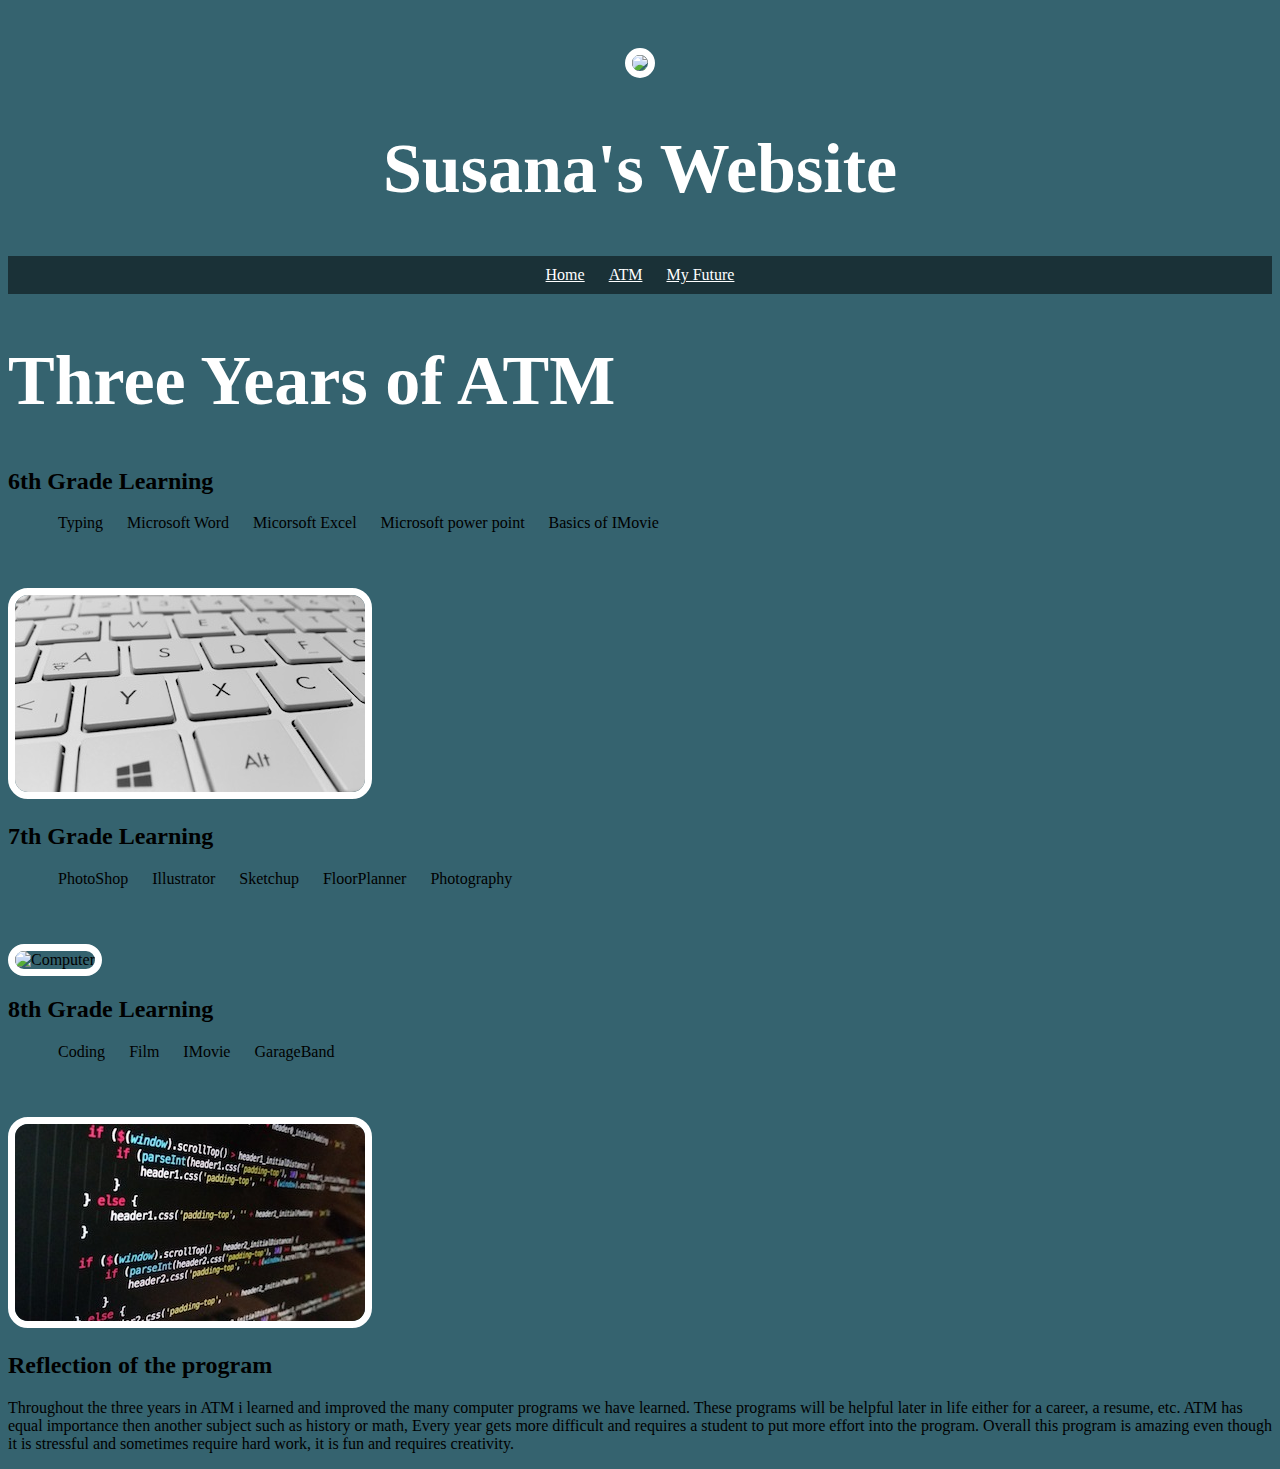
==== atm.html @ 82a77b7c "Update atm.html" ====
<!doctype html> 
<html>
	<head>
		<title>Three Years of ATM</title>
		
			<link rel="stylesheet" type="text/css" href="myStyle.css">
		
	</head>
	<body>
		<header> 
			<img src="ImageSource">
			<h1> Susana's Website </h1>
			<ul>
				
				<li><a href="index.html">Home</a></li>
				<li><a href="atm.html">ATM</a></li>
				<li><a href="future.html">My Future</a></li>
	
			</ul>
		</header>
		
		
		<h1> Three Years of ATM </h1>
		
		<h2> 6th Grade Learning </h2>
		
	<ol>
	<li> Typing </li>
	<li> Microsoft Word </li>
	<li> Micorsoft Excel </li>
	<li> Microsoft power point </li>
	<li> Basics of IMovie </li>
	</ol>
	<img src="images/keyboard.jpg" alt="Computer Keyboard" >
	
	<h2> 7th Grade Learning </h2>
	
	<ol>
	 <li> PhotoShop </li>
	 <li> Illustrator </li>
	 <li> Sketchup </li>
	 <li> FloorPlanner </li>
	 <li> Photography </li>
	</ol>
	<img src="images/workstation.jpg" alt="Computer" >
	<h2> 8th Grade Learning </h2>
	
	<ol>
	<li> Coding </li>
	<li> Film </li>
	<li> IMovie </li>
	<li> GarageBand </li>
	</ol>
	<img src="images/technology.jpg" alt="coding" >
	<h2> Reflection of the program </h2>
	 <p> Throughout the three years in ATM i learned and improved the many computer programs we have learned. These programs will be helpful later in life either for a career, a resume, etc. ATM has equal importance then another subject such as history or math, Every year gets more difficult and requires a student to put more effort into the program. Overall this program is amazing even though it is stressful and sometimes require hard work, it is fun and requires creativity. </p> 

</body>

</html>
---- myStyle.css ----
header {
      text-align: center;
      background: url('space.jpg');
      background-size: cover;
      color: black;
      <img src="images/Susana.jpg" alt="Susana">    
}
body{
background: rgb(53,99,111);
}
      
    a {
      color: white;
    }
    h1 {
      font-size: 70px;
      Font-family:'Princess Sofia', cursive;
      color: white;
          
    }
    img {
      margin: 40px 0px 0px 0px;
      border: 7px solid white;
      border-radius: 20px;
      
    }
    ul {
      padding: 10px;
      background: rgba(0,0,0,0.5);
    }
    li {
      display: inline;
      padding: 0px 10px 0px 10px;
    }
    article {
      max-width: 500px;
      padding: 20px;
      margin: 0 auto;
    }
    @media (max-width: 500px) {
      h1 {
        font-size: 36px;
        padding: 5px;
      }
      li {
        padding: 5px;
        display: block;
      }
    }
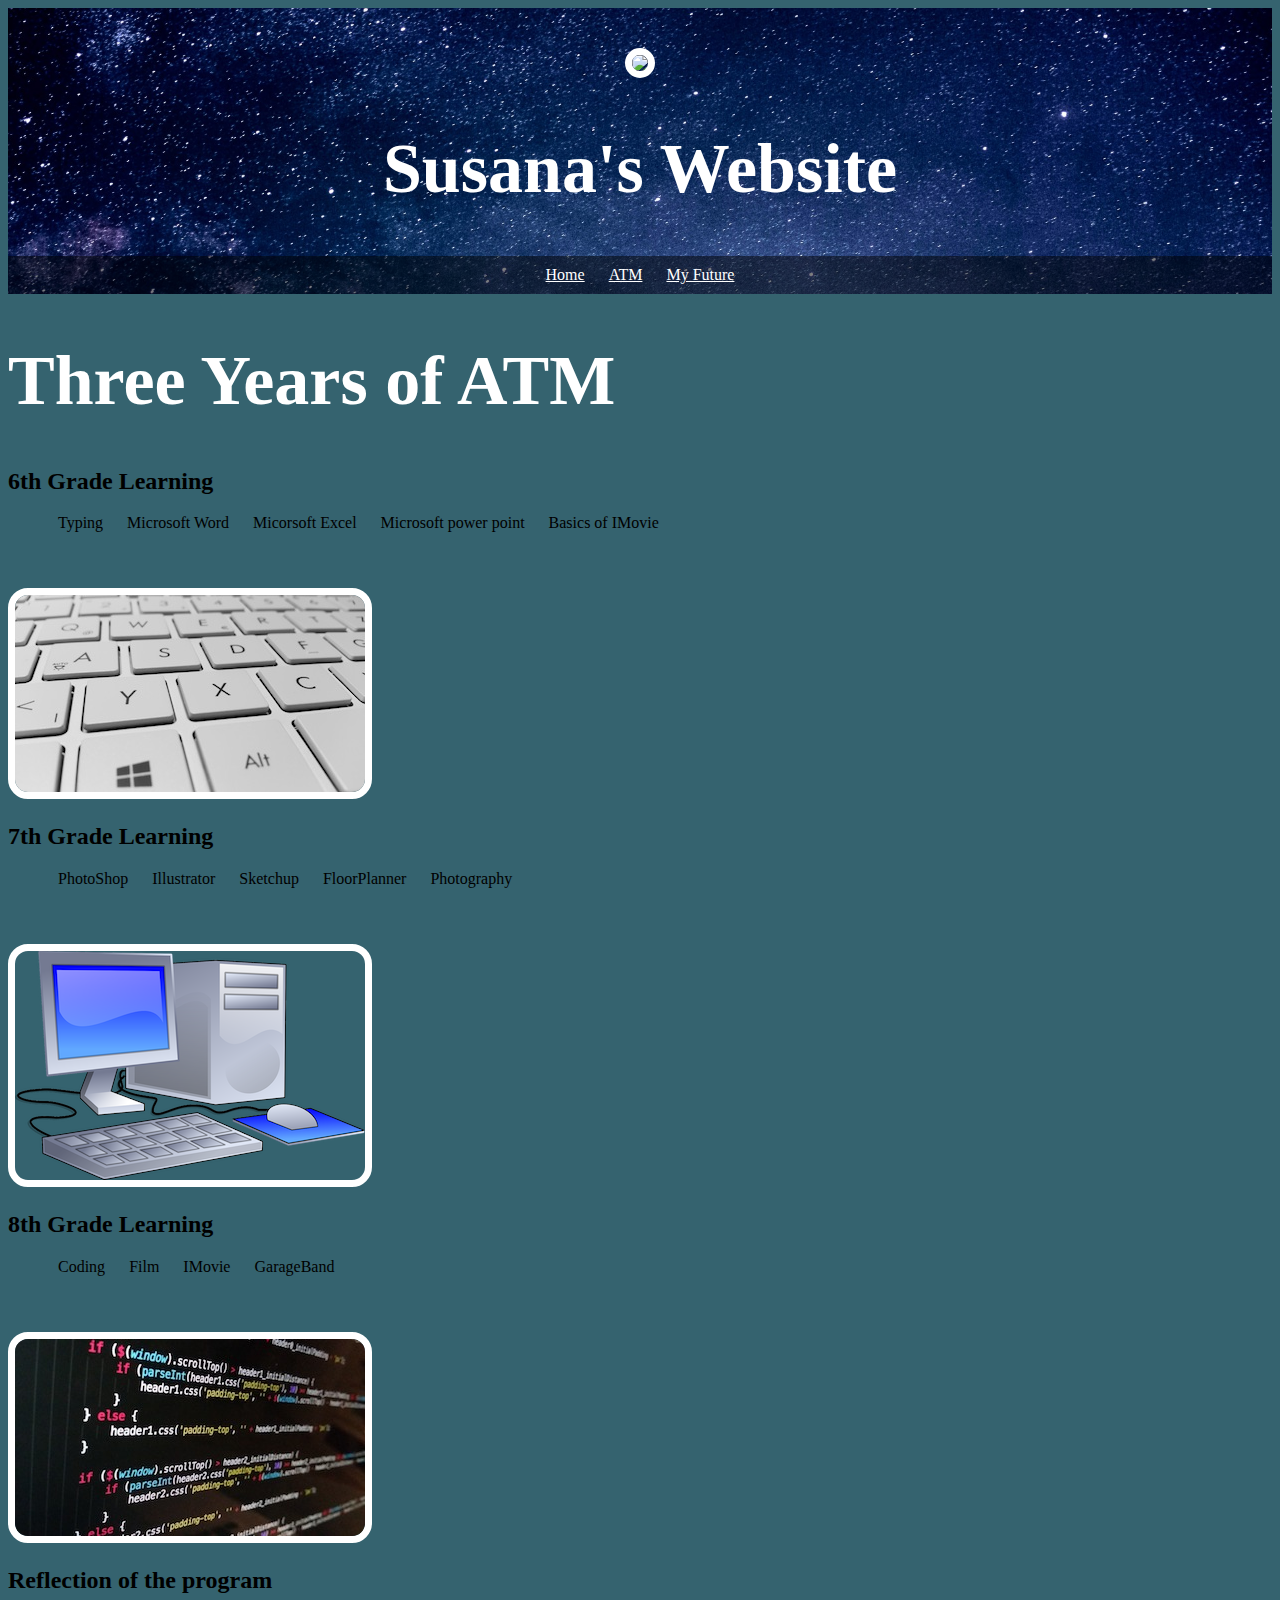
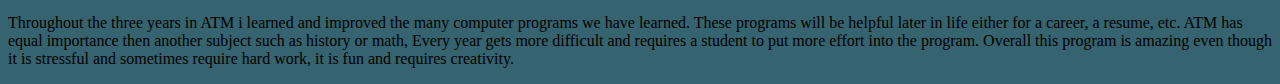
==== commit b04d8580: "Update atm.html" ====
--- a/atm.html
+++ b/atm.html
@@ -42,7 +42,7 @@
 	 <li> FloorPlanner </li>
 	 <li> Photography </li>
 	</ol>
-	<img src="images/workstation.jpg" alt="Computer" >
+	<img src="images/workstation.png" alt="Computer" >
 	<h2> 8th Grade Learning </h2>
 	
 	<ol>
--- a/myStyle.css
+++ b/myStyle.css
@@ -1,6 +1,6 @@
 header {
       text-align: center;
-      background: url('space.jpg');
+      background: url(" images/Space.jpg");
       background-size: cover;
       color: black;
       <img src="images/Susana.jpg" alt="Susana">    
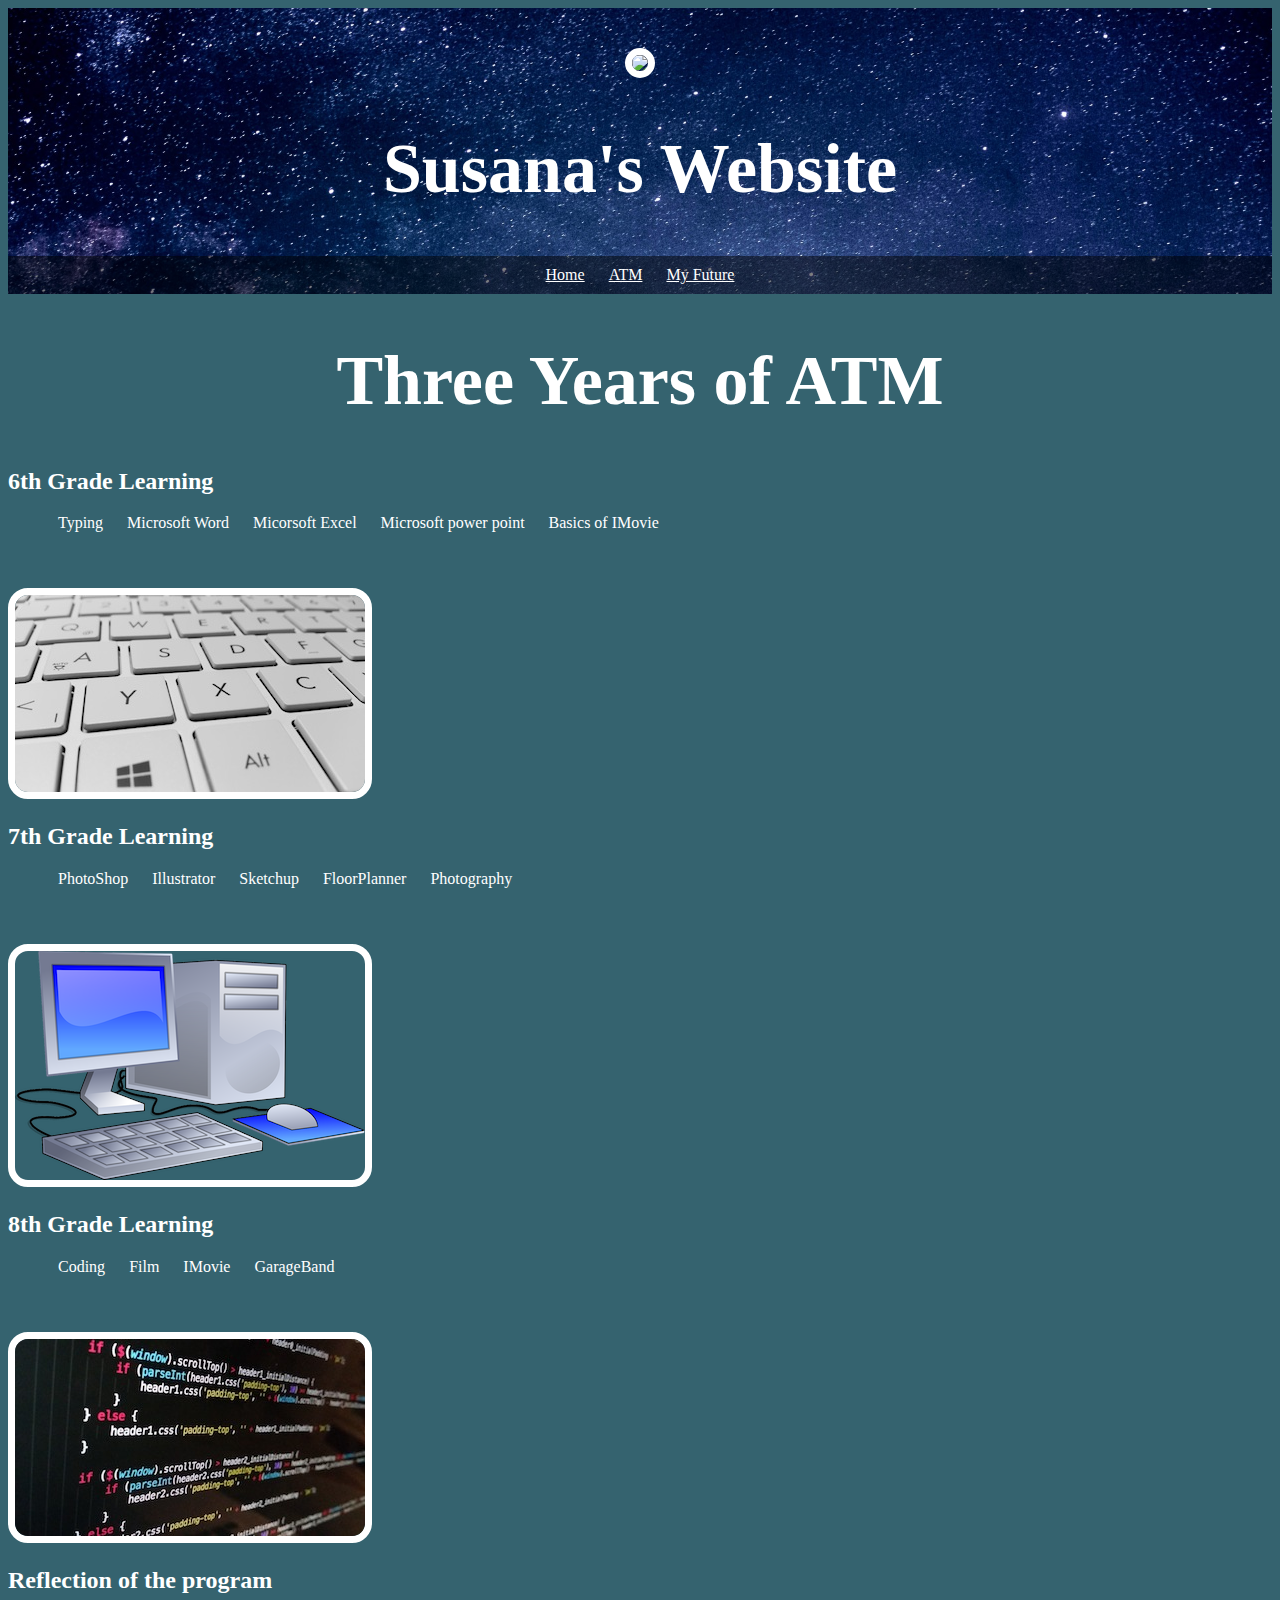
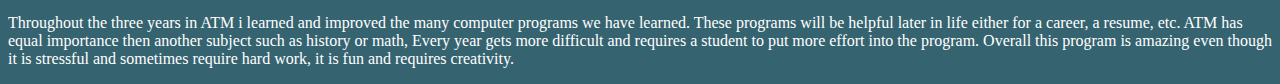
==== commit ed2f10c0: "Update atm.html" ====
--- a/atm.html
+++ b/atm.html
@@ -12,10 +12,10 @@
 			<h1> Susana's Website </h1>
 			<ul>
 				
-				<li><a href="index.html">Home</a></li>
-				<li><a href="atm.html">ATM</a></li>
-				<li><a href="future.html">My Future</a></li>
-	
+			<li class="hlinks"><a href="index.html">Home</a></li>
+				<li class="hlinks"><a href="atm.html">ATM</a></li>
+				<li class="hlinks"><a href="future.html">My Future</a></li>
+				
 			</ul>
 		</header>
 		
--- a/myStyle.css
+++ b/myStyle.css
@@ -8,6 +8,10 @@
 body{
 background: rgb(53,99,111);
 }
+
+p{
+      color: white;
+}
       
     a {
       color: white;
@@ -16,17 +20,26 @@
       font-size: 70px;
       Font-family:'Princess Sofia', cursive;
       color: white;
+          text-align:center;
           
     }
+
+h2 {
+      color: white;
+}
     img {
       margin: 40px 0px 0px 0px;
       border: 7px solid white;
       border-radius: 20px;
       
     }
+ol {
+      color:white;
+}
     ul {
       padding: 10px;
       background: rgba(0,0,0,0.5);
+          color: white;
     }
     li {
       display: inline;
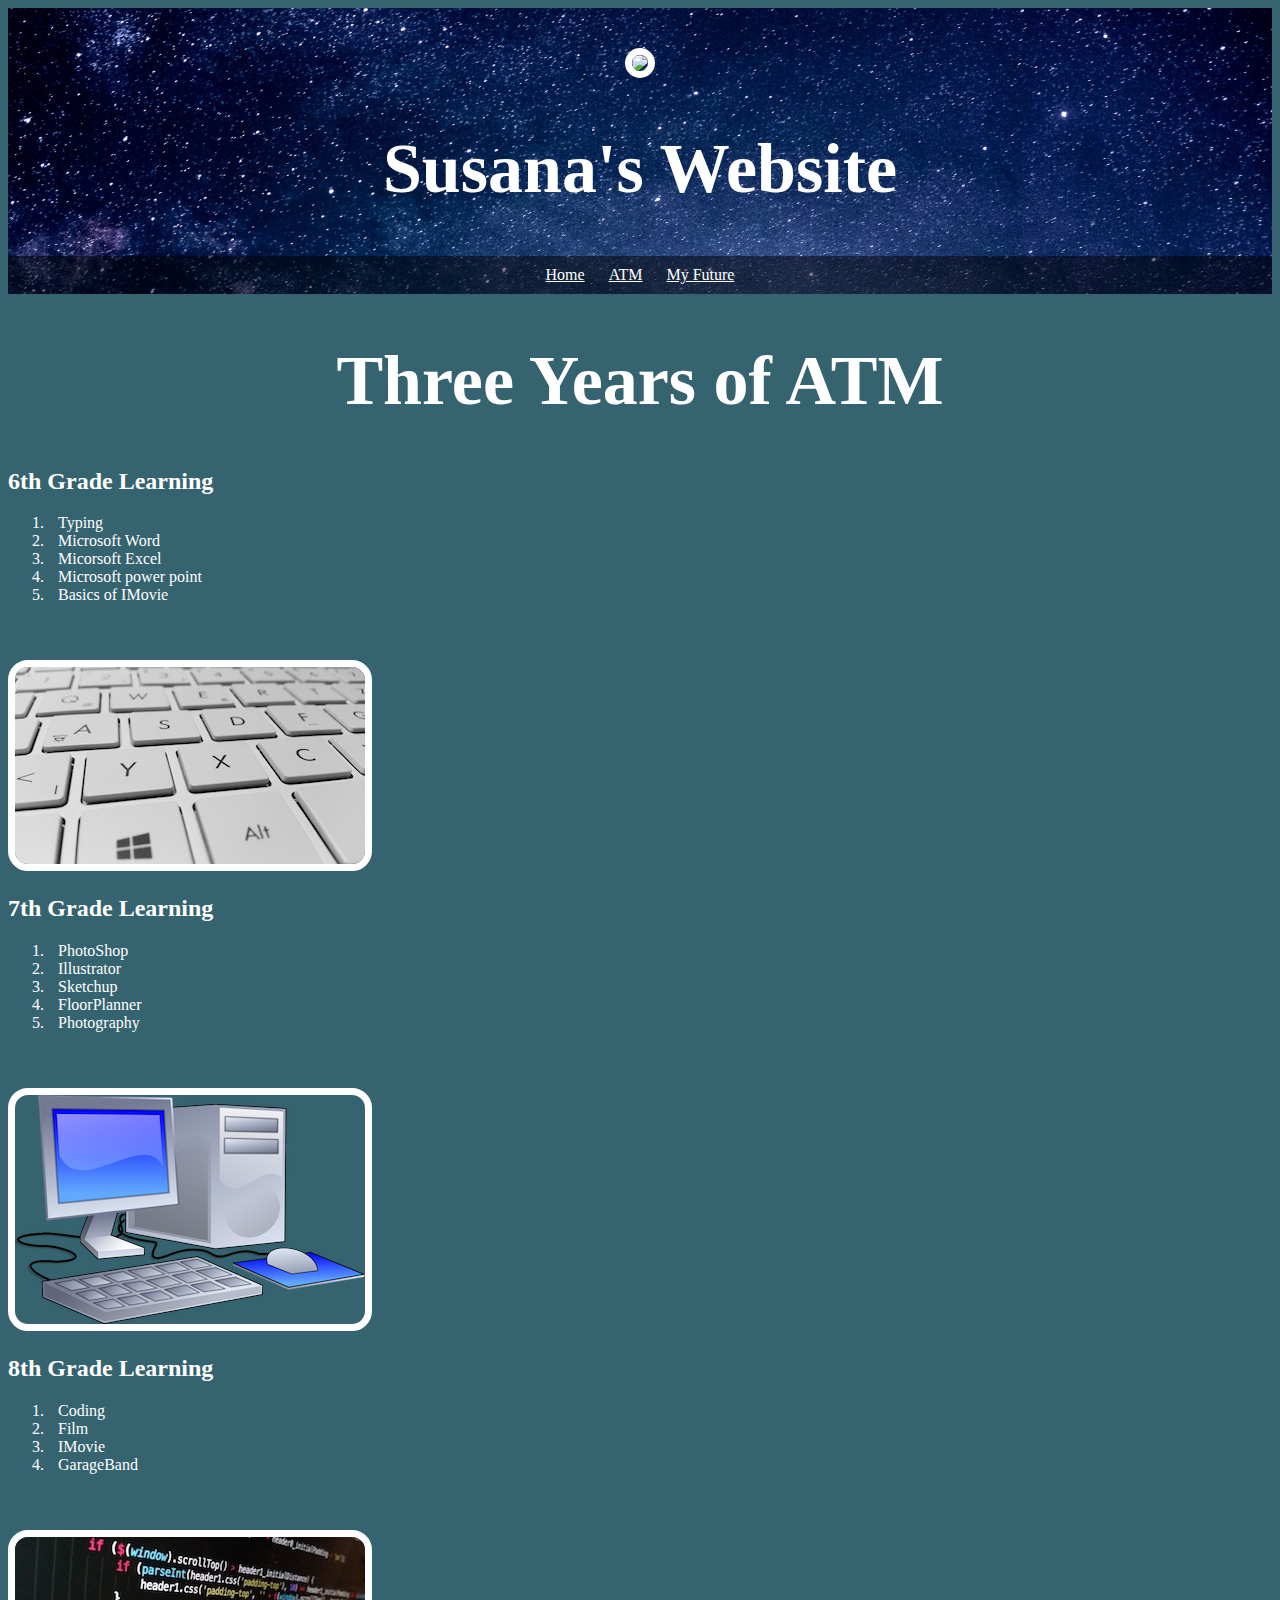
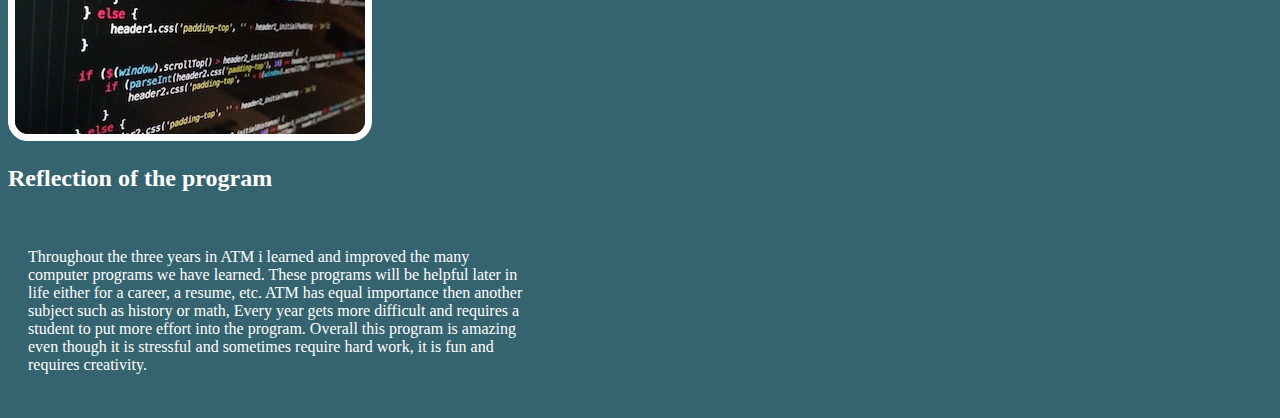
==== commit 4262b1ba: "Update atm.html" ====
--- a/atm.html
+++ b/atm.html
@@ -53,8 +53,9 @@
 	</ol>
 	<img src="images/technology.jpg" alt="coding" >
 	<h2> Reflection of the program </h2>
+		<article>
 	 <p> Throughout the three years in ATM i learned and improved the many computer programs we have learned. These programs will be helpful later in life either for a career, a resume, etc. ATM has equal importance then another subject such as history or math, Every year gets more difficult and requires a student to put more effort into the program. Overall this program is amazing even though it is stressful and sometimes require hard work, it is fun and requires creativity. </p> 
-
+		</article>
 </body>
 
 </html>
--- a/myStyle.css
+++ b/myStyle.css
@@ -11,6 +11,7 @@
 
 p{
       color: white;
+    
 }
       
     a {
@@ -41,14 +42,19 @@
       background: rgba(0,0,0,0.5);
           color: white;
     }
+.hlinks {
+      display: inline;
+      padding: 0px 10px 0px 10px;}
     li {
-      display: inline;
+  
       padding: 0px 10px 0px 10px;
+         
     }
     article {
       max-width: 500px;
-      padding: 20px;
-      margin: 0 auto;
+   padding: 20px;
+ 
+     
     }
     @media (max-width: 500px) {
       h1 {
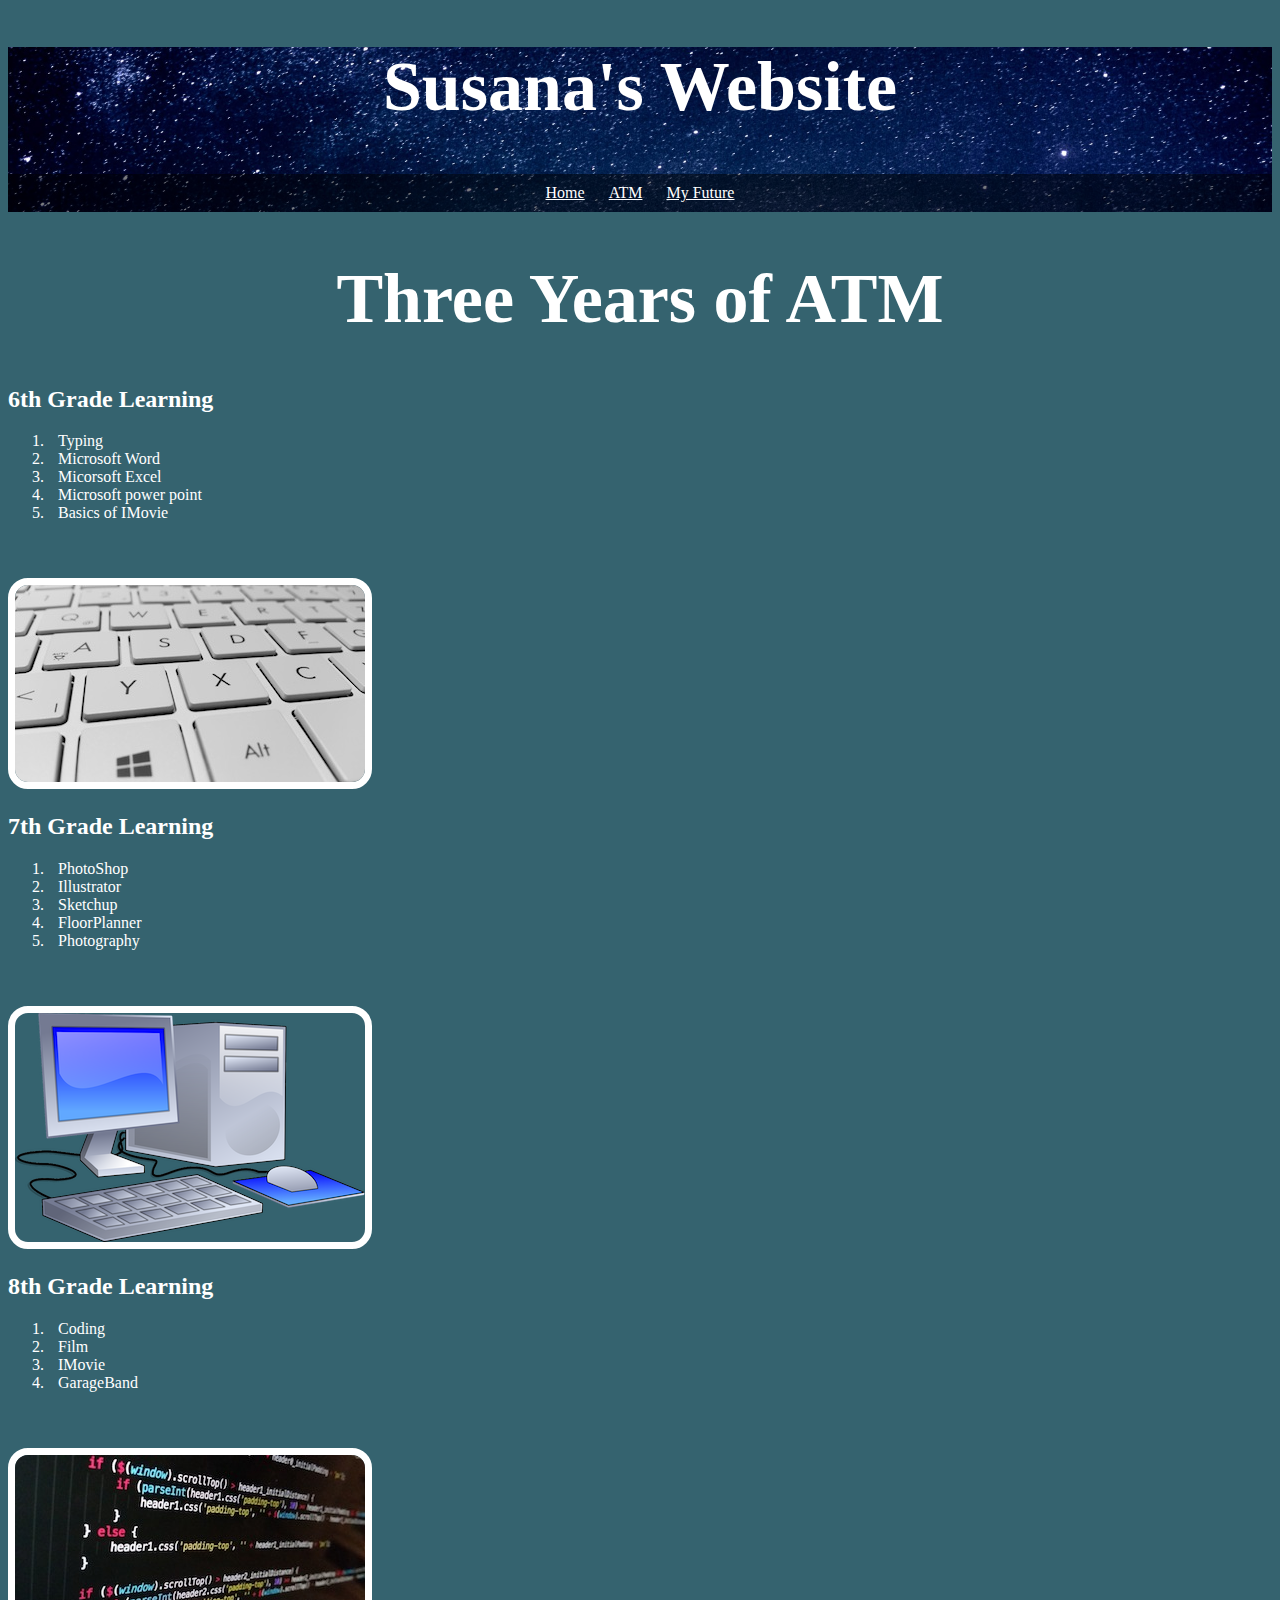
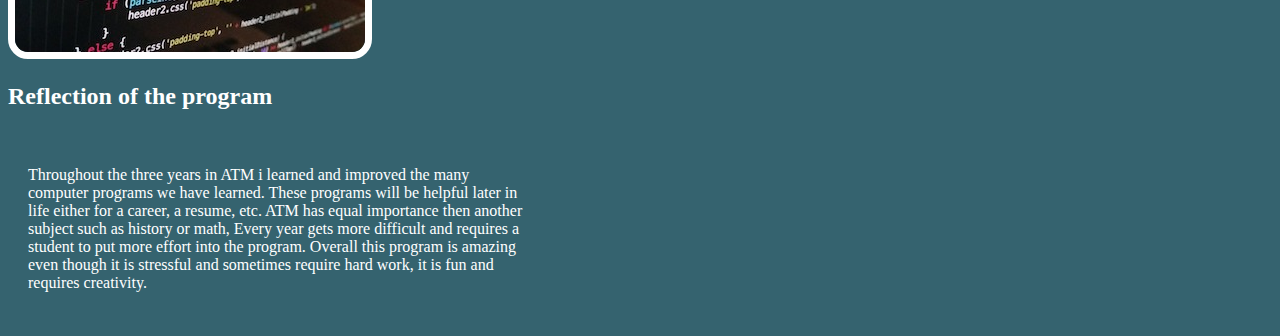
==== commit 154d615d: "Update atm.html" ====
--- a/atm.html
+++ b/atm.html
@@ -4,11 +4,11 @@
 		<title>Three Years of ATM</title>
 		
 			<link rel="stylesheet" type="text/css" href="myStyle.css">
-		
+		<link rel="stylesheet" href="animate.min.css">	
 	</head>
 	<body>
 		<header> 
-			<img src="ImageSource">
+		
 			<h1> Susana's Website </h1>
 			<ul>
 				
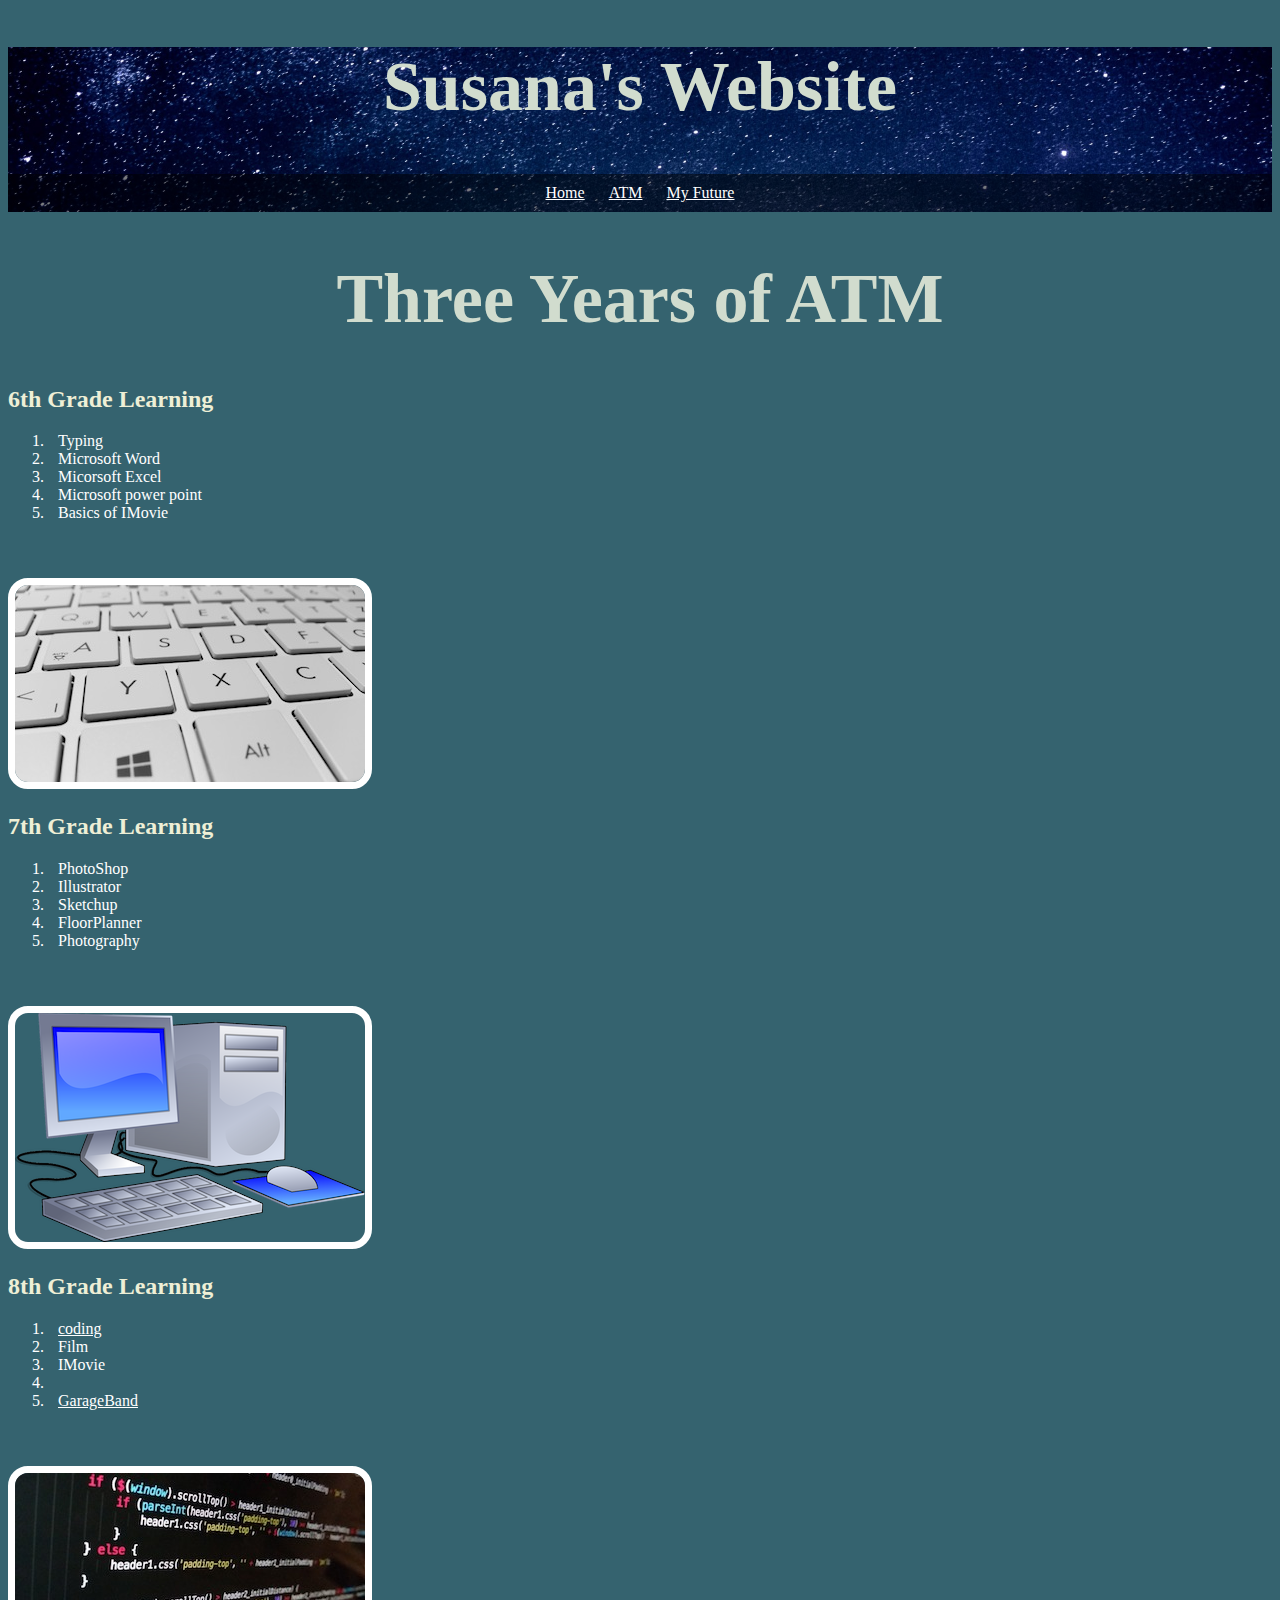
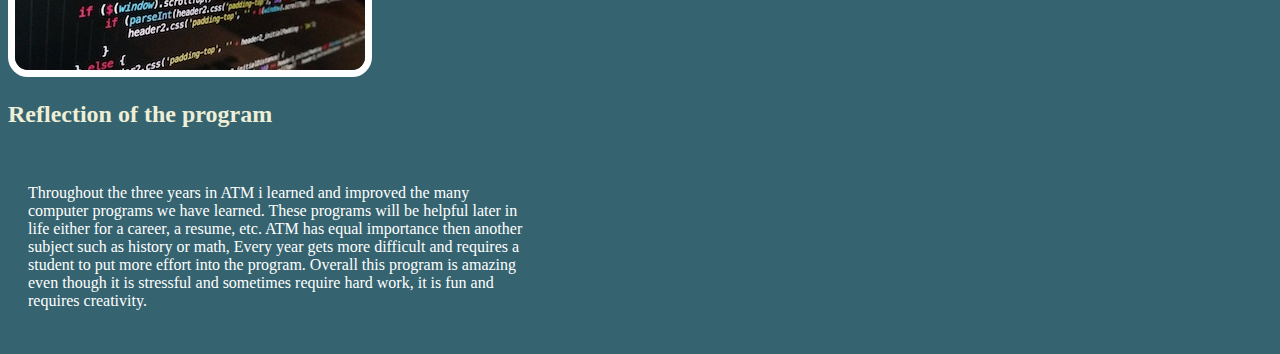
==== commit c34f044a: "Update atm.html" ====
--- a/atm.html
+++ b/atm.html
@@ -46,10 +46,10 @@
 	<h2> 8th Grade Learning </h2>
 	
 	<ol>
-	<li> Coding </li>
+	<li> <a target="_blank" href="https://www.khanacademy.org/computing/computer-programming/html-css?ref=resume_learning#intro-to-css"> coding </a> 
 	<li> Film </li>
 	<li> IMovie </li>
-	<li> GarageBand </li>
+	<li> 	<li> <a target="_blank" href="https://drive.google.com/file/d/0B0UojqIzDXkcMUdFaE9aSmh0a3c/view?usp=sharing"> GarageBand </a> 
 	</ol>
 	<img src="images/technology.jpg" alt="coding" >
 	<h2> Reflection of the program </h2>
--- a/myStyle.css
+++ b/myStyle.css
@@ -8,7 +8,9 @@
 body{
 background: rgb(53,99,111);
 }
-
+a{
+color: rgb(104, 147, 138)
+}
 p{
       color: white;
     
@@ -20,13 +22,13 @@
     h1 {
       font-size: 70px;
       Font-family:'Princess Sofia', cursive;
-      color: white;
+      color: rgb(209,220,206);
           text-align:center;
           
     }
 
 h2 {
-      color: white;
+      color: rgb(238,239, 214);
 }
     img {
       margin: 40px 0px 0px 0px;
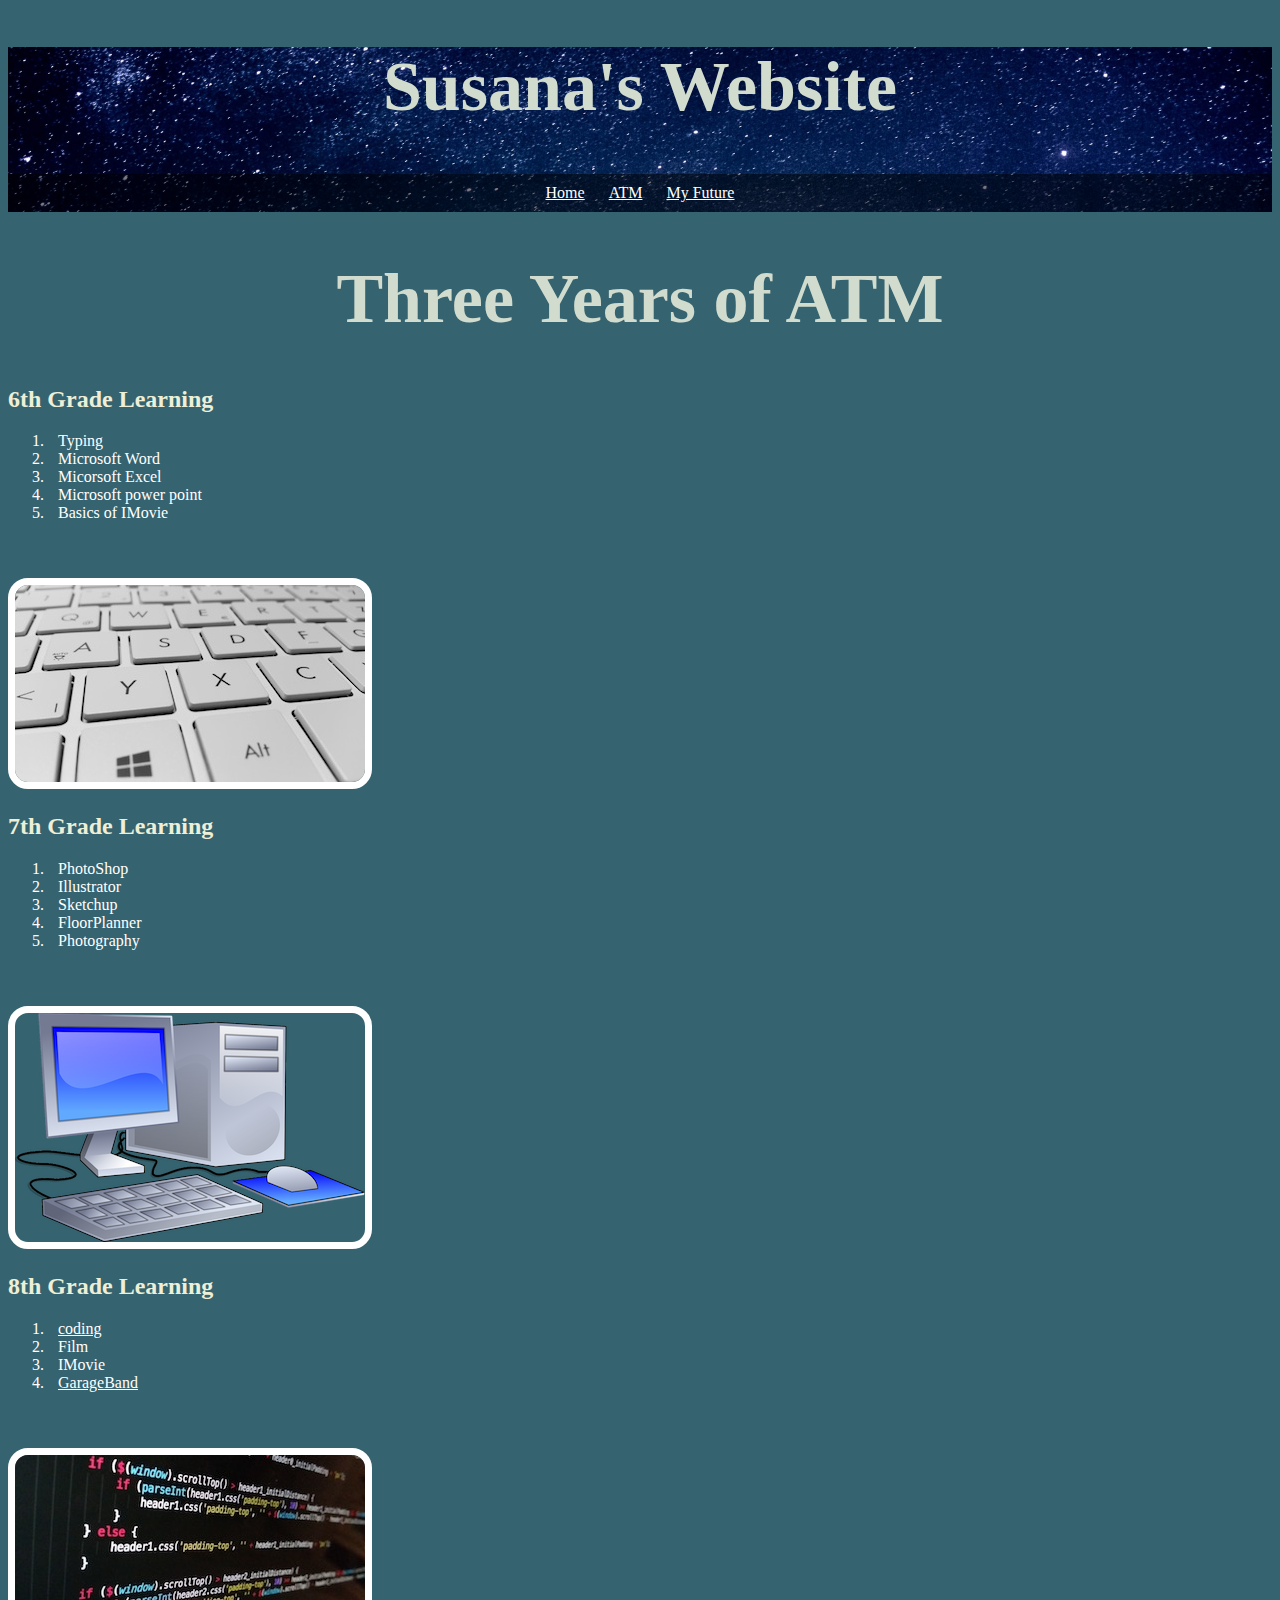
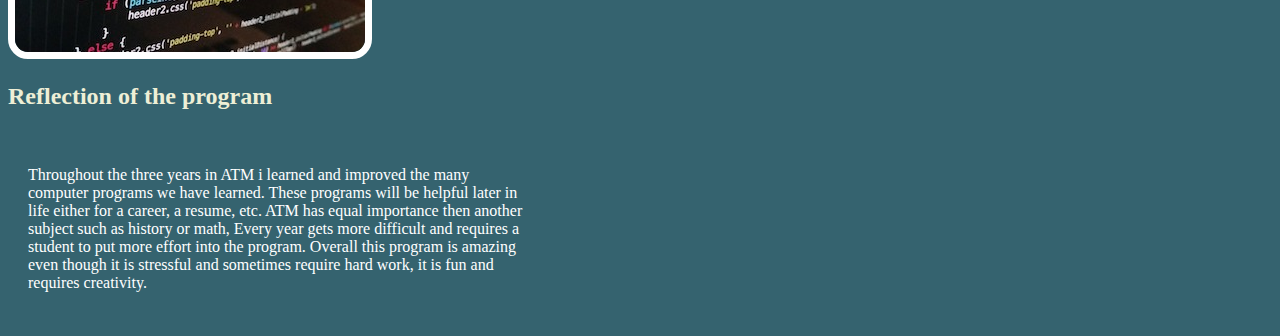
==== commit 8fafdcd0: "Update atm.html" ====
--- a/atm.html
+++ b/atm.html
@@ -46,10 +46,10 @@
 	<h2> 8th Grade Learning </h2>
 	
 	<ol>
-	<li> <a target="_blank" href="https://www.khanacademy.org/computing/computer-programming/html-css?ref=resume_learning#intro-to-css"> coding </a> 
+	<li> <a target="_blank" href="https://www.khanacademy.org/computing/computer-programming/html-css?ref=resume_learning#intro-to-css"> coding </a> </li>
 	<li> Film </li>
 	<li> IMovie </li>
-	<li> 	<li> <a target="_blank" href="https://drive.google.com/file/d/0B0UojqIzDXkcMUdFaE9aSmh0a3c/view?usp=sharing"> GarageBand </a> 
+	 <li> <a target="_blank" href="https://drive.google.com/file/d/0B0UojqIzDXkcMUdFaE9aSmh0a3c/view?usp=sharing"> GarageBand </a> </li>
 	</ol>
 	<img src="images/technology.jpg" alt="coding" >
 	<h2> Reflection of the program </h2>
